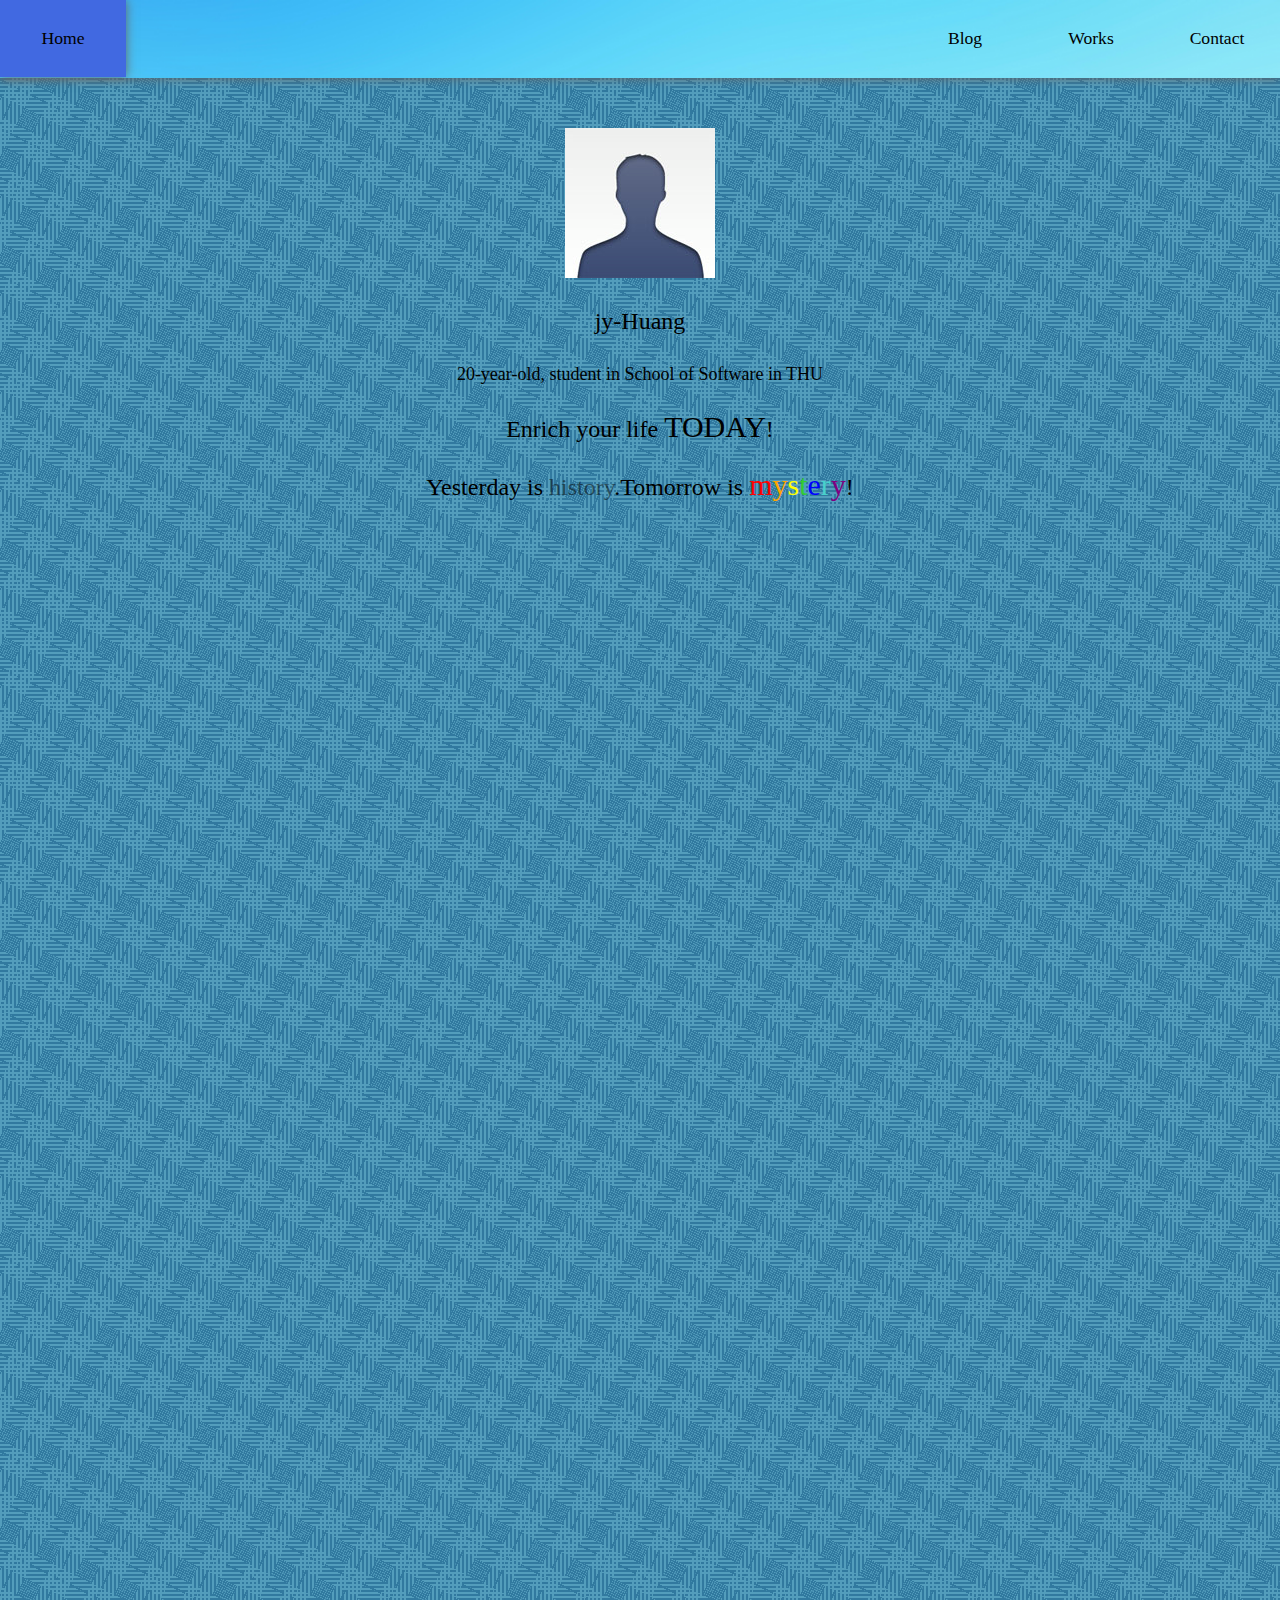
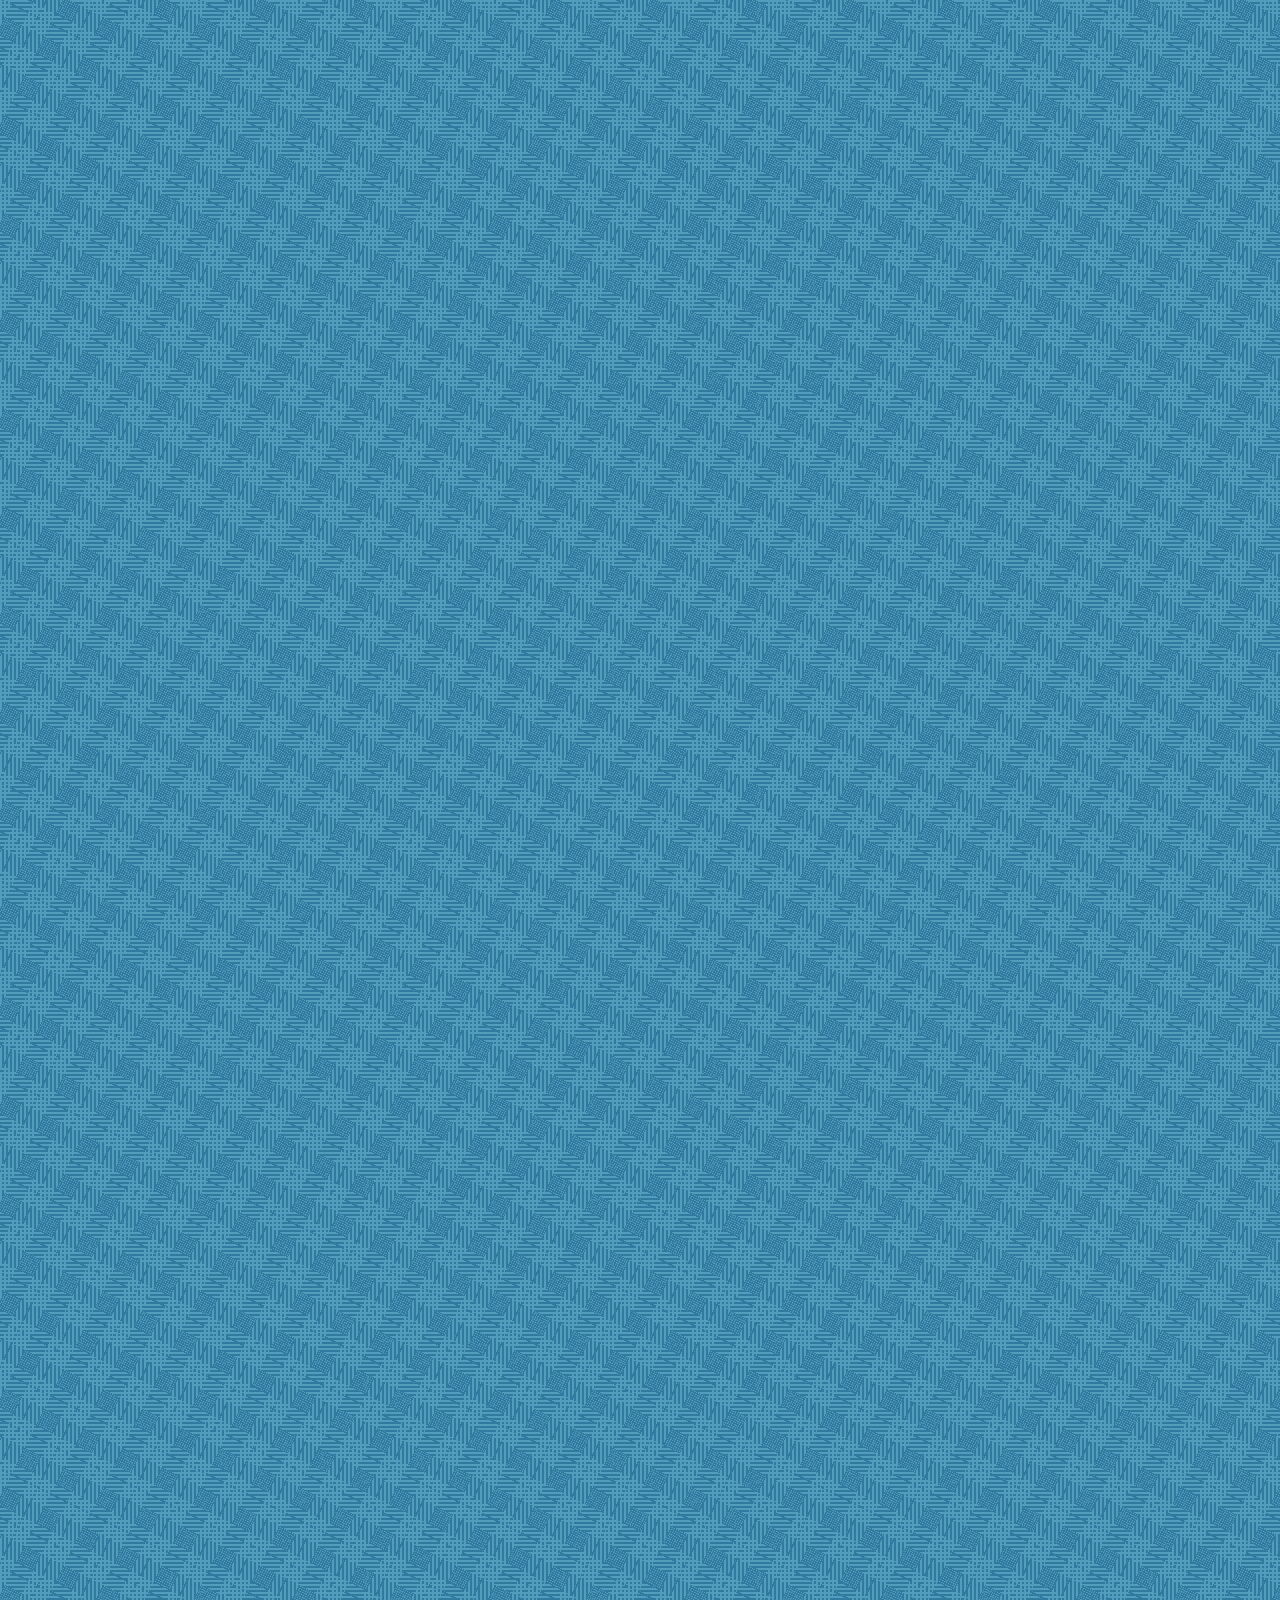
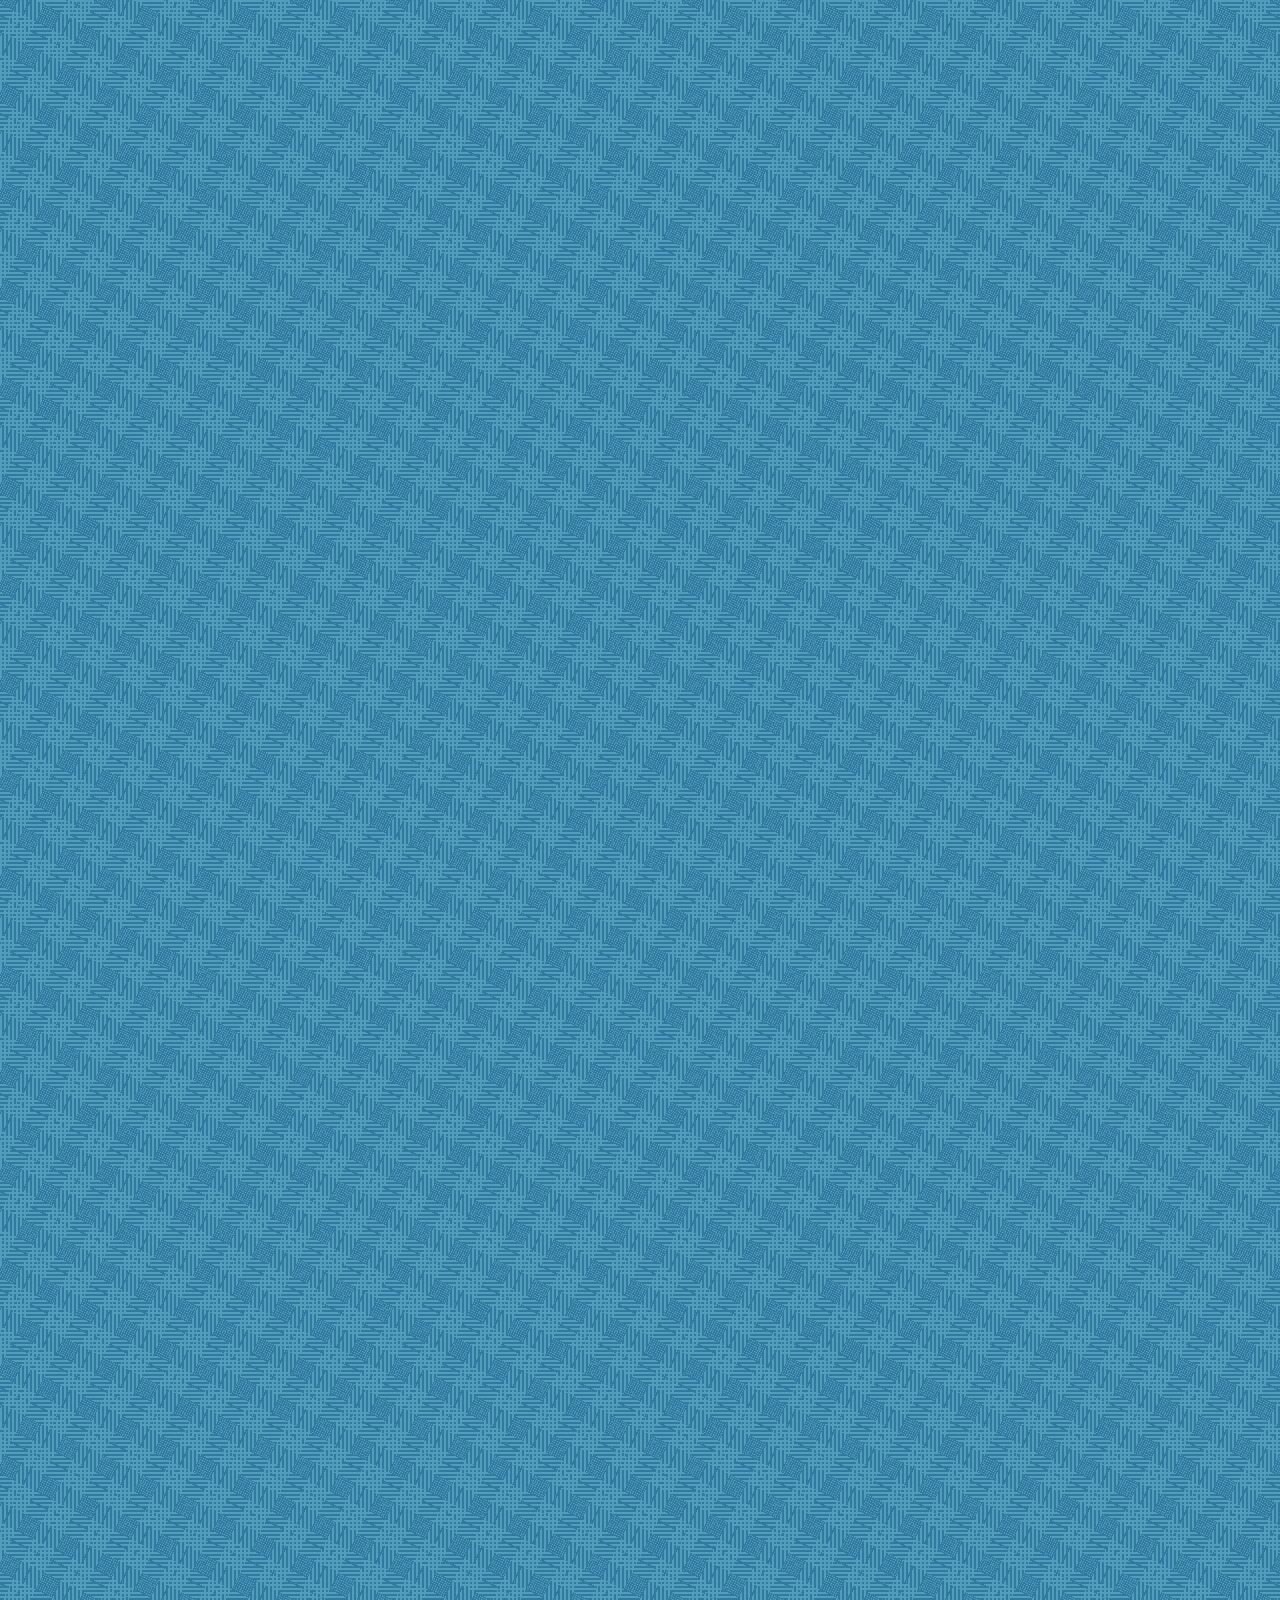
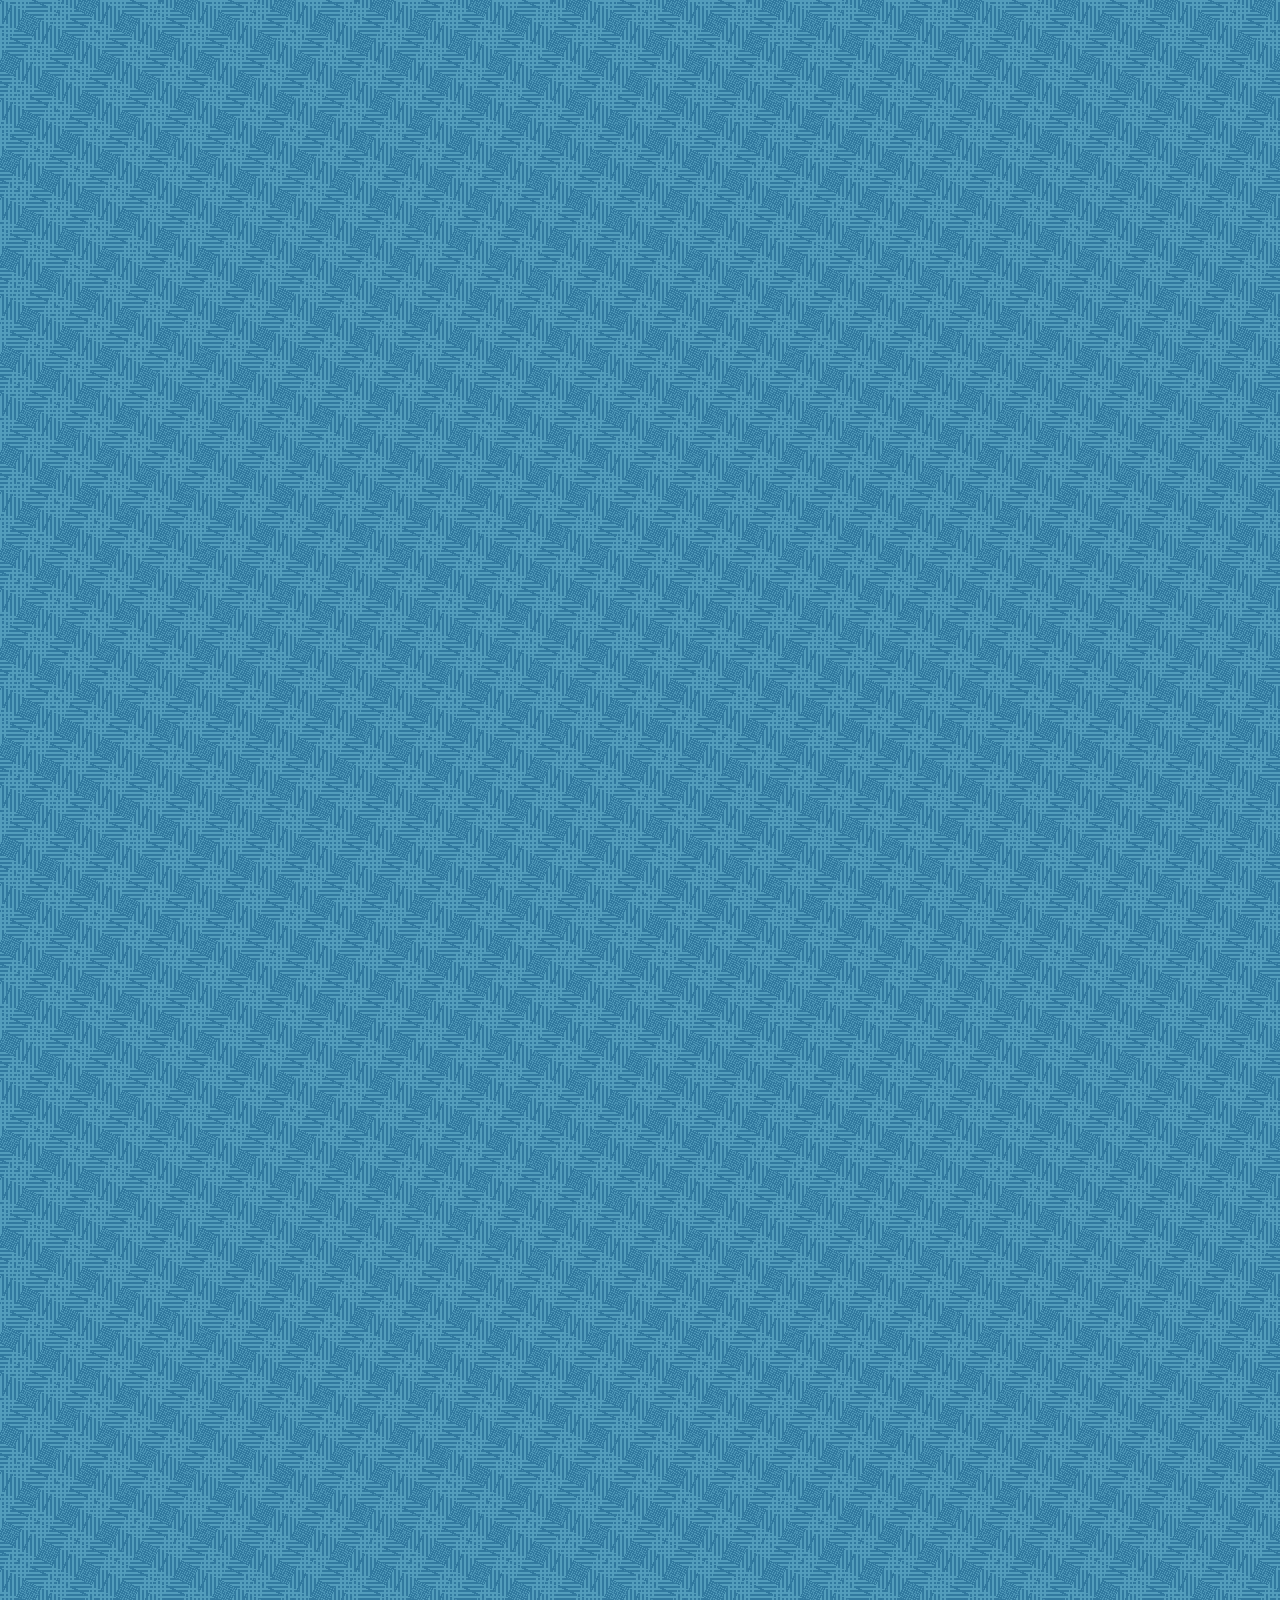
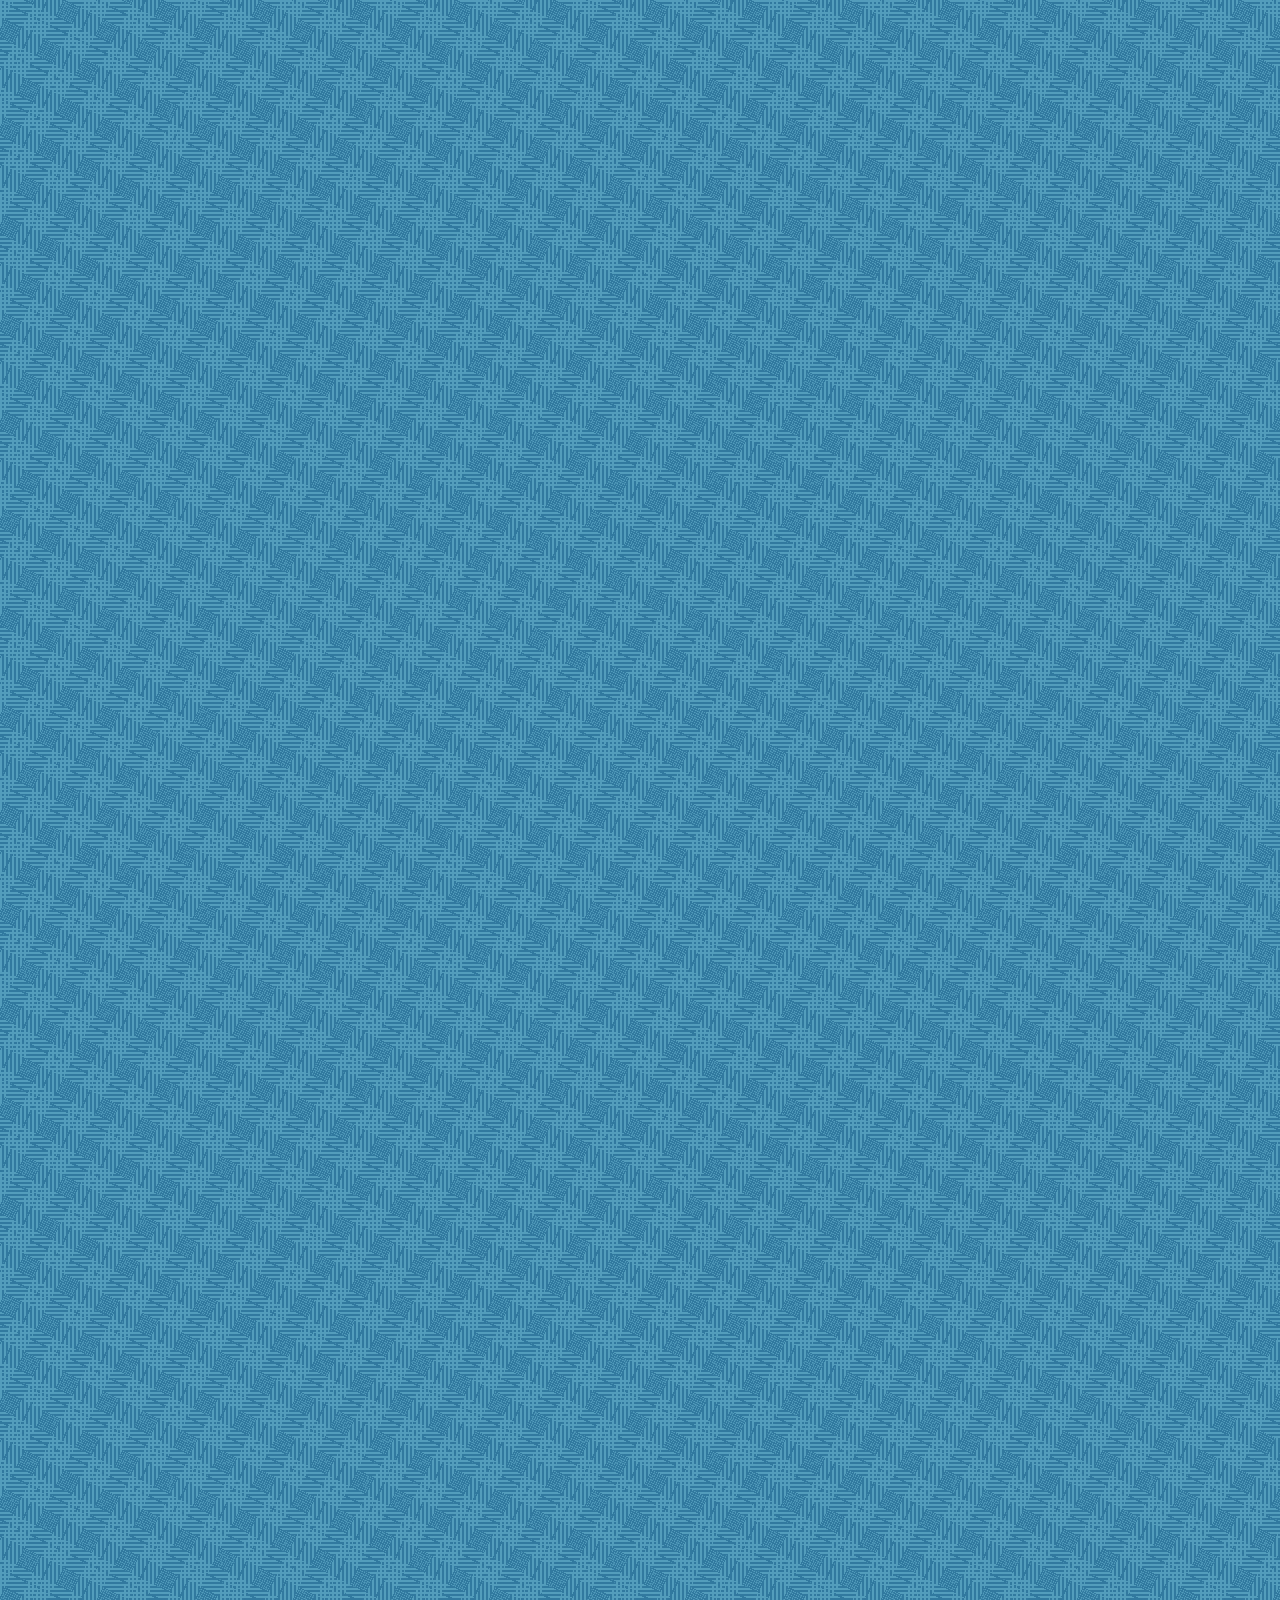
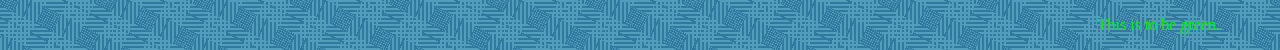
==== index.html @ 9b22b509 "01" ====
<!DOCTYPE html>
<html>
<head>
	<meta charset="utf-8">
	<title>Homepage</title>
	<link href="css/base.css" rel="stylesheet">
</head>
<body>
	<div class="header">
		<ul>
			<a href="index.html"><li class="hp">Home</li></a>
			<a href="www.baidu.com" target=_blank><li>Contact</li></a>
			<a href=""><li>Works</li></a>
			<a href="bloglist.html"><li>Blog</li></a>
		</ul>
	</div>
	<div class="centerbox">
		<img src="temp.PNG" alt=""/>
		<p>jy-Huang</p>
		<p><span class="s4">20-year-old, student in School of Software in THU</span></p>
		<p>Enrich your life <span class="s3">TODAY</span>!</p>
		<p>Yesterday is <span class="s1">history</span>.Tomorrow is <span class="s2 red">m</span><span class="s2 "></span><span class="s2 orange">y</span><span class="s2 yellow">s</span><span class="s2 green">t</span><span class="s2 blue">e</span><span class="s2 light-blue">r</span><span class="s2 purple">y</span>!</p>
		
		
	</div>
	<div class="green-d">
		<p>This is to be green.</p>
	</div>
</body>
</html>
---- css/base.css ----
body {
	background-image: url(../images/bg5.gif);
	margin: 0px;
	padding: 0px;
	border: none;

}
.green-d{
	color: #00ee00;
	
	position: absolute;
	
	right:60px;
	top:8000px;

}
.header{
	
	background-image: url(../images/header.png);
	background-size: cover;
	height: 78px;
	width: 100%;
	margin: 0px;
	padding:0px;
	
	//position:fixed;
	top:0px;
	border-bottom: 10px;
	box-shadow: #666 0px 0px 10px;
}
.header ul{
	margin: 0px;
	padding: 0px;

}

.header ul li{
	display: inline-block;
	list-style: none;
	margin:0px;
	padding:28px;
	text-align: center;
	float:right;
	width: 70px;
	color: #000;
	font-family: fantasy;
	font-weight: normal;
	font-size: 1.1em;
}
.header ul .hp{
	display: inline-block;
	float:left;
}

.header ul li:hover{
	background-color: #4169e1;
	box-shadow: #666 0px 0px 10px;
	
}
.centerbox{
	
	top: 80px;
	margin-top: 50px;

	margin-left:auto;
	margin-right:auto;
	width:500px;
	text-align: center;
	font-family: cursive;
	font-size: 1.5em;
}
.centerbox .s1{
	opacity:.5;
}
.centerbox .s2{
	font-size: 1.25em;
}
.centerbox .s3{
	font-size: 1.25em;
}
.centerbox .s4{
	font-size: 0.75em;
}

.red{
	color:red;
}
.orange{
	color:orange;
}
.yellow{
	color: yellow;
}
.green{
	color: #32cd32;
}
.blue{
	color: blue;
}
.light-blue{
	color: #48d1cc;
}
.purple{
	color: purple;
}
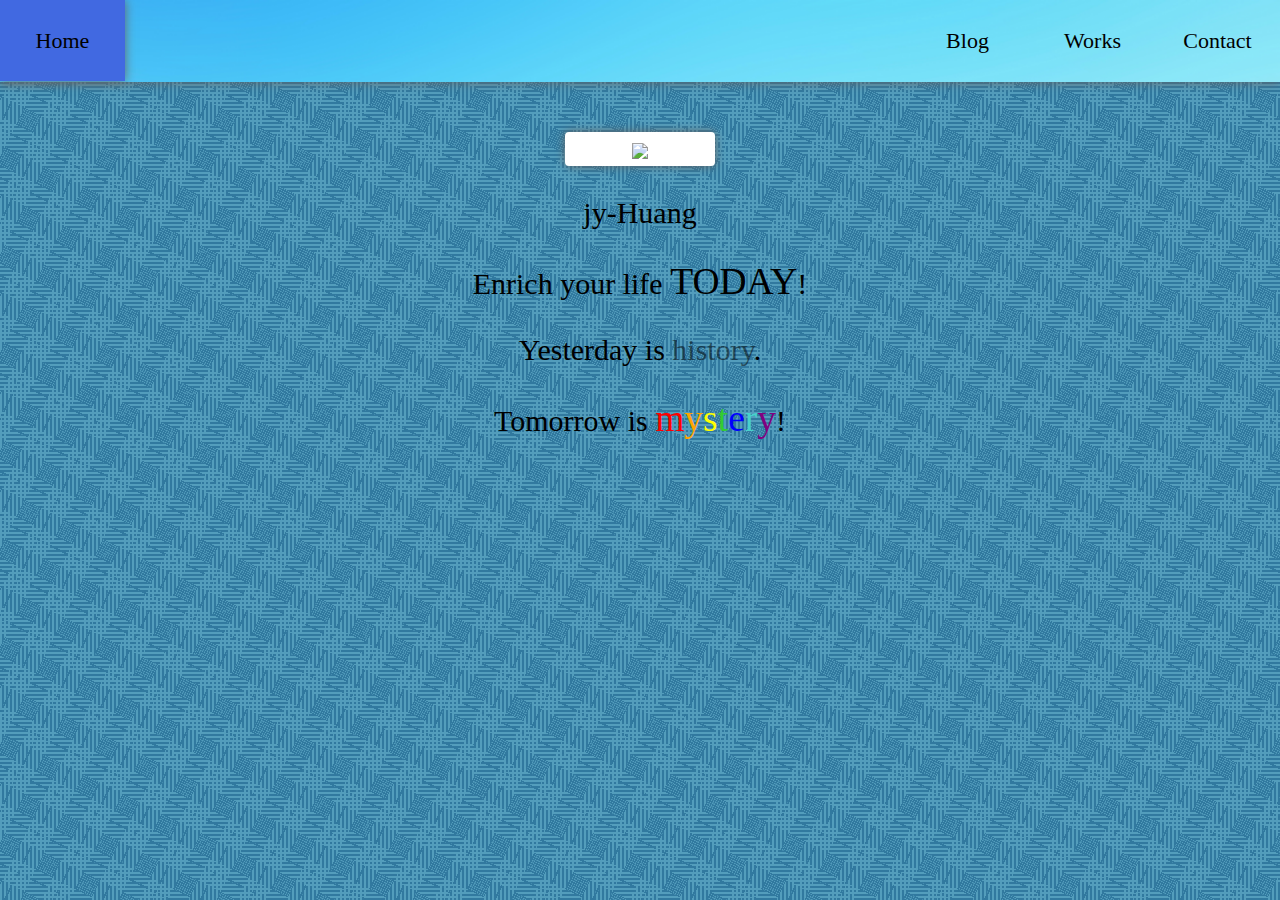
==== commit 73b556db: "02" ====
--- a/index.html
+++ b/index.html
@@ -9,22 +9,19 @@
 	<div class="header">
 		<ul>
 			<a href="index.html"><li class="hp">Home</li></a>
-			<a href="www.baidu.com" target=_blank><li>Contact</li></a>
-			<a href=""><li>Works</li></a>
+			<a href="contact.html"><li>Contact</li></a>
+			<a href="worklist.html"><li>Works</li></a>
 			<a href="bloglist.html"><li>Blog</li></a>
 		</ul>
 	</div>
 	<div class="centerbox">
-		<img src="temp.PNG" alt=""/>
+		<div class="cardbox" style="padding: 0px; width: 150px;">
+			<img src="temp.png" >
+		</div>
 		<p>jy-Huang</p>
-		<p><span class="s4">20-year-old, student in School of Software in THU</span></p>
 		<p>Enrich your life <span class="s3">TODAY</span>!</p>
-		<p>Yesterday is <span class="s1">history</span>.Tomorrow is <span class="s2 red">m</span><span class="s2 "></span><span class="s2 orange">y</span><span class="s2 yellow">s</span><span class="s2 green">t</span><span class="s2 blue">e</span><span class="s2 light-blue">r</span><span class="s2 purple">y</span>!</p>
-		
-		
-	</div>
-	<div class="green-d">
-		<p>This is to be green.</p>
+		<p>Yesterday is <span class="s1">history</span>.</p>
+		<p>Tomorrow is <span class="s2 red">m</span><span class="s2 "></span><span class="s2 orange">y</span><span class="s2 yellow">s</span><span class="s2 green">t</span><span class="s2 blue">e</span><span class="s2 light-blue">r</span><span class="s2 purple">y</span>!</p>		
 	</div>
 </body>
 </html>
--- a/css/base.css
+++ b/css/base.css
@@ -3,42 +3,35 @@
 	margin: 0px;
 	padding: 0px;
 	border: none;
-
+	font-size: 1.25em;
 }
-.green-d{
-	color: #00ee00;
-	
-	position: absolute;
-	
-	right:60px;
-	top:8000px;
-
+a {
+	text-decoration: none;
 }
 .header{
-	
 	background-image: url(../images/header.png);
 	background-size: cover;
-	height: 78px;
+	height: 4.12em;
 	width: 100%;
 	margin: 0px;
 	padding:0px;
-	
-	//position:fixed;
+	min-width: 500px;
+
 	top:0px;
 	border-bottom: 10px;
 	box-shadow: #666 0px 0px 10px;
 }
 .header ul{
+	position: relative;
 	margin: 0px;
 	padding: 0px;
-
+	min-width: 500px;
 }
-
 .header ul li{
 	display: inline-block;
 	list-style: none;
 	margin:0px;
-	padding:28px;
+	padding:1.25em;
 	text-align: center;
 	float:right;
 	width: 70px;
@@ -51,17 +44,13 @@
 	display: inline-block;
 	float:left;
 }
-
 .header ul li:hover{
 	background-color: #4169e1;
-	box-shadow: #666 0px 0px 10px;
-	
+	box-shadow: #666 0px 0px 10px;	
 }
-.centerbox{
-	
-	top: 80px;
+.centerbox{	
+	//top: 80px;
 	margin-top: 50px;
-
 	margin-left:auto;
 	margin-right:auto;
 	width:500px;
@@ -81,7 +70,84 @@
 .centerbox .s4{
 	font-size: 0.75em;
 }
+.cardbox{
+	border-radius: 4px;
+	box-shadow: #666 0px 0px 10px;
+	margin: 5px auto;
+	width:75%;
+	background-color: #ffffff;
+	padding: 10px;
+}
+.cardbox h2{
+	text-align: center;
+	font-family: cursive;
+}
+.cardbox_button{
+	position: relative;
+	border-radius: 4px;
+	box-shadow: #666 0px 0px 10px;
+	margin: 5px auto;
+	width:75%;
+	background-color: #ffffff;
+	padding: 10px;
+	color: black;
+	font-weight: bold;
+}
+.cardbox_button:hover{
+	background-color: #c0ff3e;
+	left: -3px;
+	top: -3px;
+}
+.cardbox_button:active{
+	left: 0px;
+	top: 0px;
+}
 
+.button_area{
+	position: relative;
+	width:75%;
+	margin: 5px auto;
+	padding: 10px auto;
+	text-align: center;
+}
+
+.cardbox_button2{
+	display: inline;
+	position: relative;
+	border-radius: 4px;
+	box-shadow: #666 0px 0px 10px;
+	margin: 5px;
+	background-color: #ffffff;
+	padding: 5px;
+	color: black;
+	font-size:0.6em;
+}
+.cardbox_button2:hover{
+	background-color: #c0ff3e;
+	left: -3px;
+	top: -3px;
+}
+.cardbox_button2:active{
+	left: 0px;
+	top: 0px;
+}
+.blog_time{
+	text-align: center;
+	font-size: 0.6em;
+}
+.button_time{
+	position: absolute;
+	right: 5px;
+	bottom: 2px;
+	text-align: right;
+	font-weight: normal;
+	font-size: 0.6em;
+}
+.context{
+	text-indent: 2em;
+	font-size: 0.8em;
+	line-height: 150%
+}
 .red{
 	color:red;
 }
@@ -102,4 +168,10 @@
 }
 .purple{
 	color: purple;
+}
+.bg_gray{
+	background-color: #cae1ff;
+}
+.bg_light-blue{
+	background-color: #48d1cc;
 }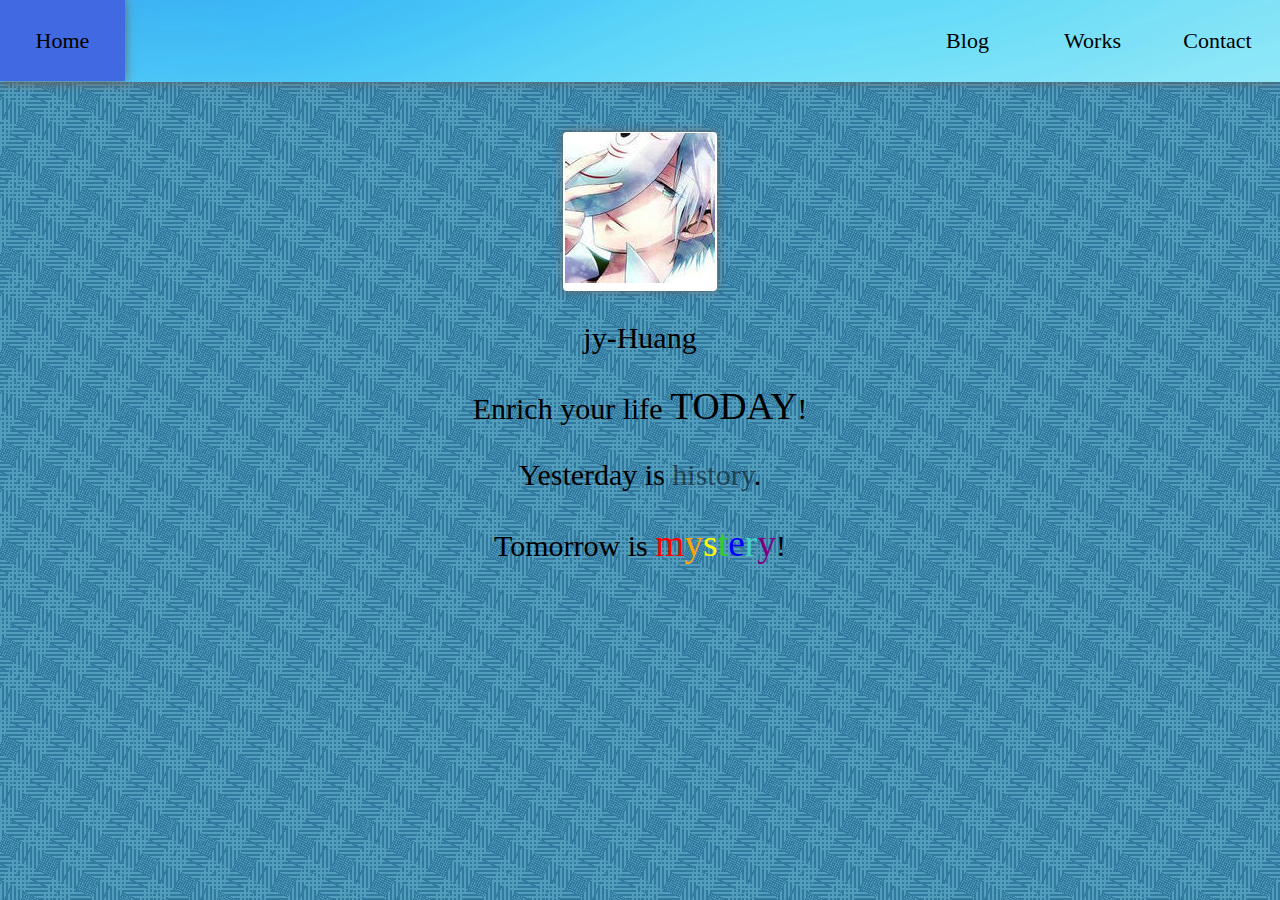
==== commit f3795dba: "03" ====
--- a/index.html
+++ b/index.html
@@ -15,8 +15,8 @@
 		</ul>
 	</div>
 	<div class="centerbox">
-		<div class="cardbox" style="padding: 0px; width: 150px;">
-			<img src="temp.png" >
+		<div class="cardbox piccard1">
+			<img src="images/temp.jpg" >
 		</div>
 		<p>jy-Huang</p>
 		<p>Enrich your life <span class="s3">TODAY</span>!</p>
--- a/css/base.css
+++ b/css/base.css
@@ -82,6 +82,11 @@
 	text-align: center;
 	font-family: cursive;
 }
+.piccard1{
+	padding: 1px;
+	width: 152px;
+}
+
 .cardbox_button{
 	position: relative;
 	border-radius: 4px;
